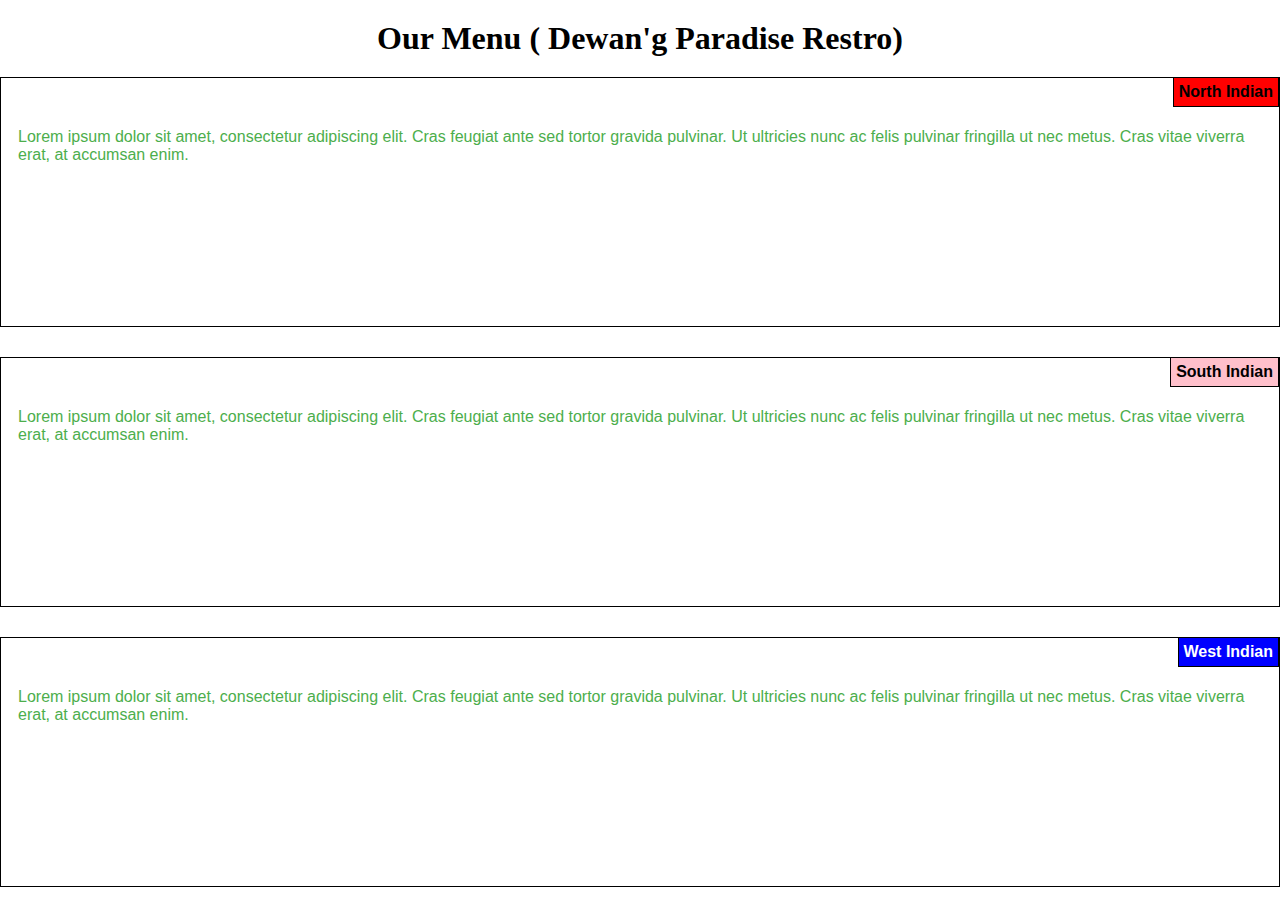
==== new/module2-solution/index.html @ 2ff05641 "Update index.html" ====
<!doctype html>
<html>
<head>
    <meta charset="UTF-8">
    <meta name="viewport" content="width=device-width, initial-scale=1">
    <title> Module 2 solution </title>
    <!-- Bootstrap min css-->
    <link rel="stylesheet" href="css/bootstrap.min.css">

    <!-- custom css -->
    <link rel="stylesheet" href="css/style.css">
</head>
<body>
<div class="container">


    <h1> Our Menu ( Dewan'g Paradise Restro)</h1>

    <div class="row">
        <div class="col-md-4 col-sm-6">
            <div class="p-section">
                <h4 class="backgroud-1">
                    North Indian
                </h4>
                <p>
                    Lorem ipsum dolor sit amet, consectetur adipiscing elit. Cras feugiat ante sed tortor gravida pulvinar.
                    Ut ultricies nunc ac felis pulvinar fringilla ut nec metus. Cras vitae viverra erat, at accumsan enim.
                  
                </p>
            </div>

        </div>

        <div class="col-md-4 col-sm-6">
            <div class="p-section">
                <h4 class="backgroud-2">
                   South Indian
                </h4>
                <p>
                    Lorem ipsum dolor sit amet, consectetur adipiscing elit. Cras feugiat ante sed tortor gravida pulvinar.
                    Ut ultricies nunc ac felis pulvinar fringilla ut nec metus. Cras vitae viverra erat, at accumsan enim.
                    
                </p>
            </div>
        </div>

        <div class="col-md-4 col-sm-12">
            <div class="p-section">
                <h4 class="backgroud-3">
                   West Indian
                </h4>
                <p>
                    Lorem ipsum dolor sit amet, consectetur adipiscing elit. Cras feugiat ante sed tortor gravida pulvinar.
                    Ut ultricies nunc ac felis pulvinar fringilla ut nec metus. Cras vitae viverra erat, at accumsan enim.
                  
                </p>
            </div>
        </div>
    </div>
</div>
</body>
</html>
---- new/module2-solution/css/style.css ----
* {
    box-sizing: border-box;
    margin: 0px;
    padding: 0px;
}
.box {
    width: 700px
}
h1 {
    text-align: center;
    padding: 20px;
}
h4 {
    margin: 0px;
    padding: 5px;
    border: 1px solid black;
    border-top: 0px;
    position: absolute;
    top: 0px;
    right: 0px;
}
p {
    color: #4cae4c;
    padding: 50px 17px 10px 17px;
}
.backgroud-1 {
    background-color: red;
}
.backgroud-2 {
    background-color: pink;
}
.backgroud-3 {
    background-color: blue;
    color: #ffffff;
}
.p-section {
    height: 250px;
    background-color: #ffffff;
    border: 1px solid black;
    margin-bottom: 30px;
    position: relative;
    font-family: "Helvetica Neue", Helvetica, Arial, sans-serif;
}
/*
!**************** Desktop *******************!
@media (min-width: 992px) {

}
!**************** Tablet *******************!
@media (min-width: 768px) and (max-width: 991px) {

}
!**************** Mobile *******************!
@media (max-width: 767px) {

}
*/
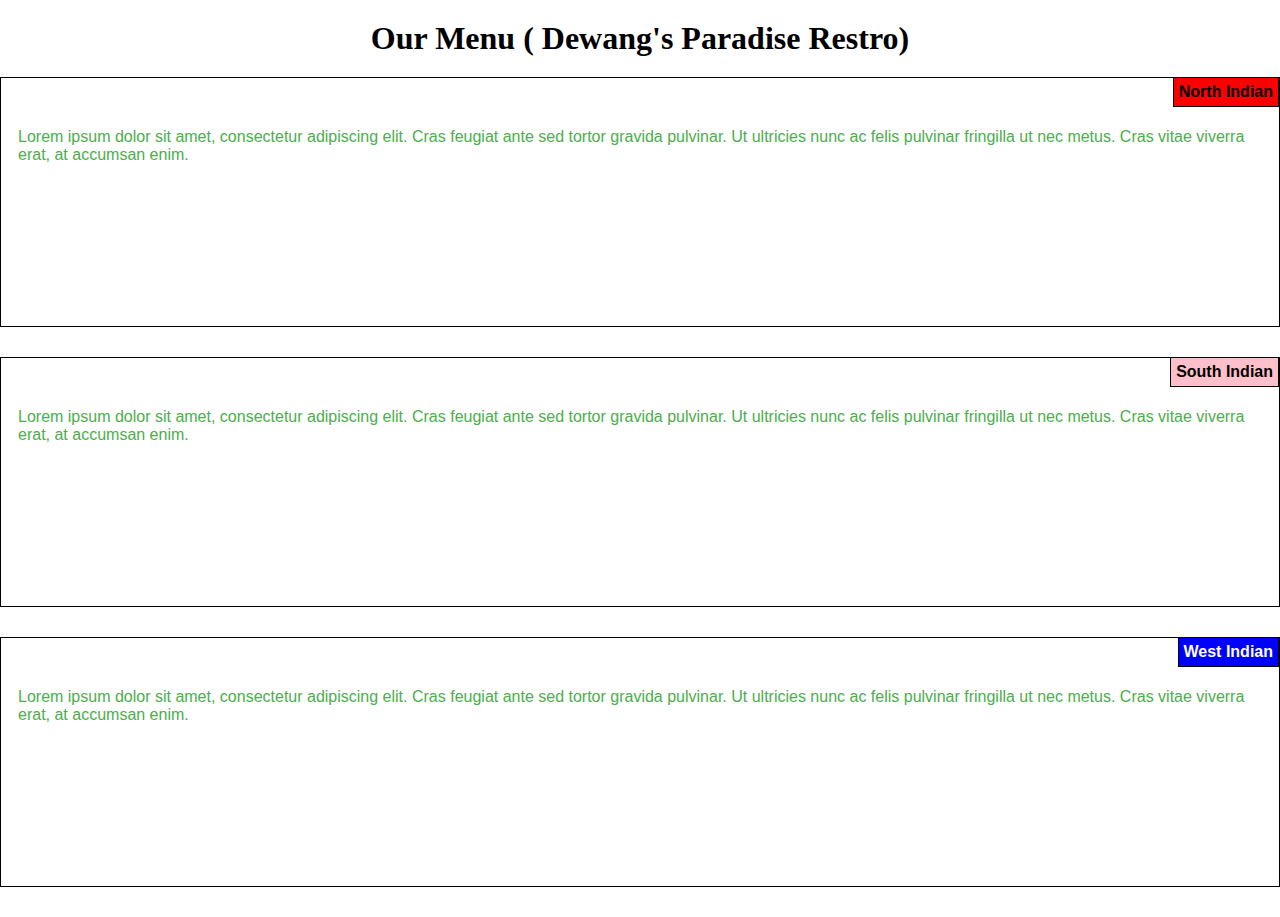
==== commit 6a27ec56: "Update index.html" ====
--- a/new/module2-solution/index.html
+++ b/new/module2-solution/index.html
@@ -14,7 +14,7 @@
 <div class="container">
 
 
-    <h1> Our Menu ( Dewan'g Paradise Restro)</h1>
+    <h1> Our Menu ( Dewang's Paradise Restro)</h1>
 
     <div class="row">
         <div class="col-md-4 col-sm-6">
